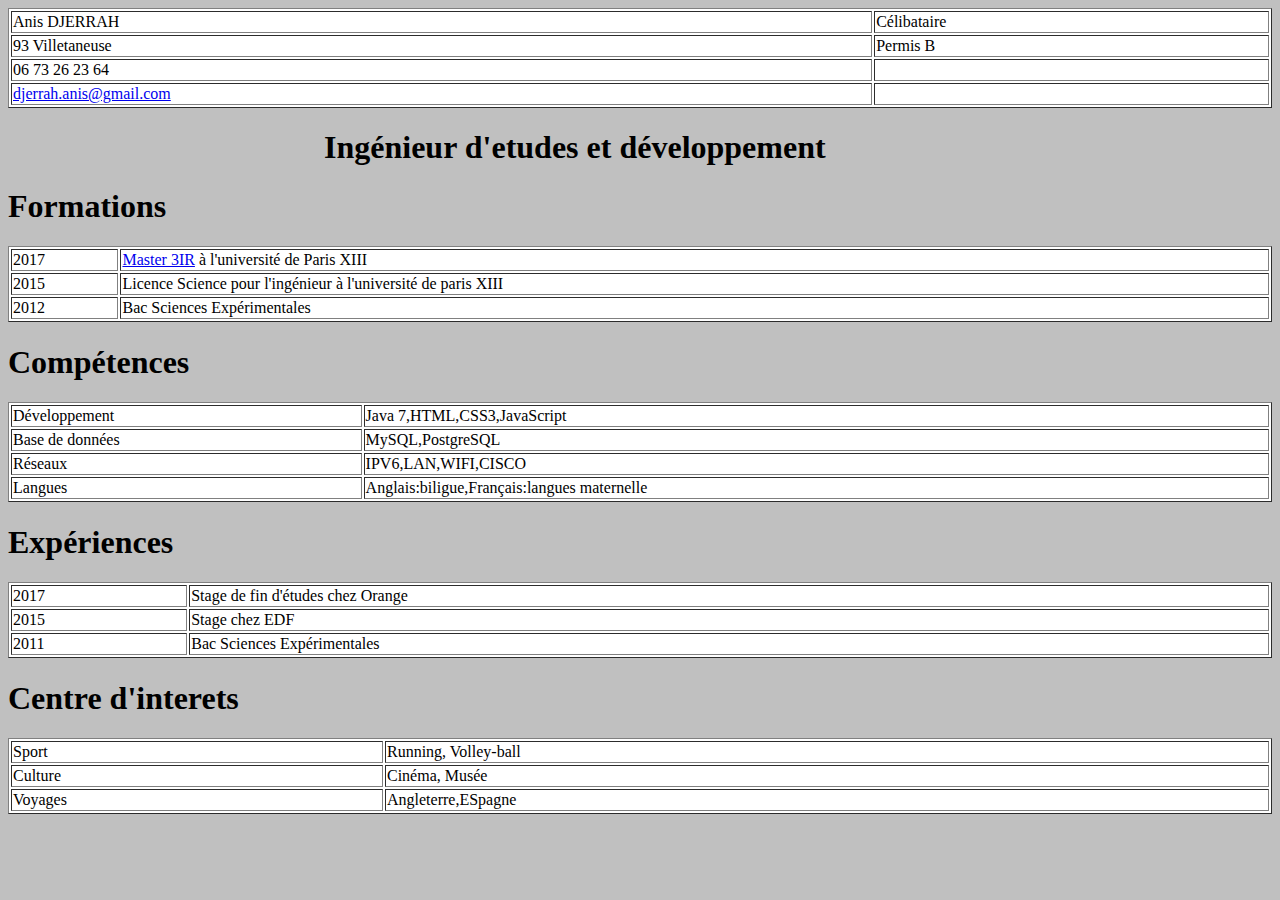
==== tp1/index.html @ 3b17a1cd "Rename index1.html to index.html" ====
<!DOCTYPE <!DOCTYPE html>
<html lang="fr">
<head>
    <meta charset="UTF-8">
    <title>CV</title>
    <link rel="stylesheet" href="cv.css">
</head>
<body>
<table  border="1" width="100%">
    <tr>
        <td>Anis DJERRAH</td>
        <td>Célibataire</td>
    </tr>
    <tr>
        <td>93 Villetaneuse</td>
        <td>Permis B</td>
    </tr>
    <tr>
        <td>06 73 26 23 64</td>
        <td></td>
    </tr>
    <tr>
       <td><a href="djerrah.anis@gmail.com" >djerrah.anis@gmail.com</a></td>
        <td></td>
    </tr>
</table>
<h1 class="in">Ingénieur d'etudes et développement</h1>
<h1>Formations</h1>
<table border="1" width="100%">
    <tr>
        <td>2017</td>
        <td><a href="google.com">Master 3IR</a> à l'université de Paris XIII</td>
    </tr>  
    <tr>
        <td>2015</td>
        <td>Licence Science pour l'ingénieur à l'université de paris XIII</td>      
    </tr>  
    <tr>
        <td>2012</td>
        <td>Bac Sciences Expérimentales</td>
    </tr>
</table> 
<h1>Compétences</h1>
<table border="1" width="100%">
    <tr>
        <td>Développement</td>
        <td>Java 7,HTML,CSS3,JavaScript</td>
    </tr>
    <tr>
        <td>Base de données</td>
        <td>MySQL,PostgreSQL</td>
    </tr>
    <tr>
        <td>Réseaux</td>
        <td>IPV6,LAN,WIFI,CISCO</td>
    </tr>
    <tr>
        <td>Langues</td>
        <td>Anglais:biligue,Français:langues maternelle</td>
    </tr>
</table>
<h1>Expériences</h1>
<table border="1" width="100%">
    <tr>
        <td>2017</td>
        <td>Stage de fin d'études chez Orange </td>
    </tr>
    <tr>
        <td>2015</td>
        <td>Stage chez EDF</td>
    </tr>
    <tr>
        <td>2011</td>
        <td>Bac Sciences Expérimentales</td>
    </tr>
</table>
<h1>Centre d'interets</h1>
<table border="1" width="100%">
        <tr>
            <td>Sport</td>
            <td>Running, Volley-ball</td>
        </tr>
        <tr>
            <td>Culture</td>
            <td>Cinéma, Musée</td>
        </tr>
        <tr>
            <td>Voyages</td>
            <td>Angleterre,ESpagne</td>
        </tr>
    </table>
</body>
</html>
---- tp1/cv.css ----
body
{
background-color: silver;
}
table
{
    background-color: white;
}
a:hover
{
    color: rgb(250, 192, 1);
}
.in
{
    
margin-left: 25%;
}
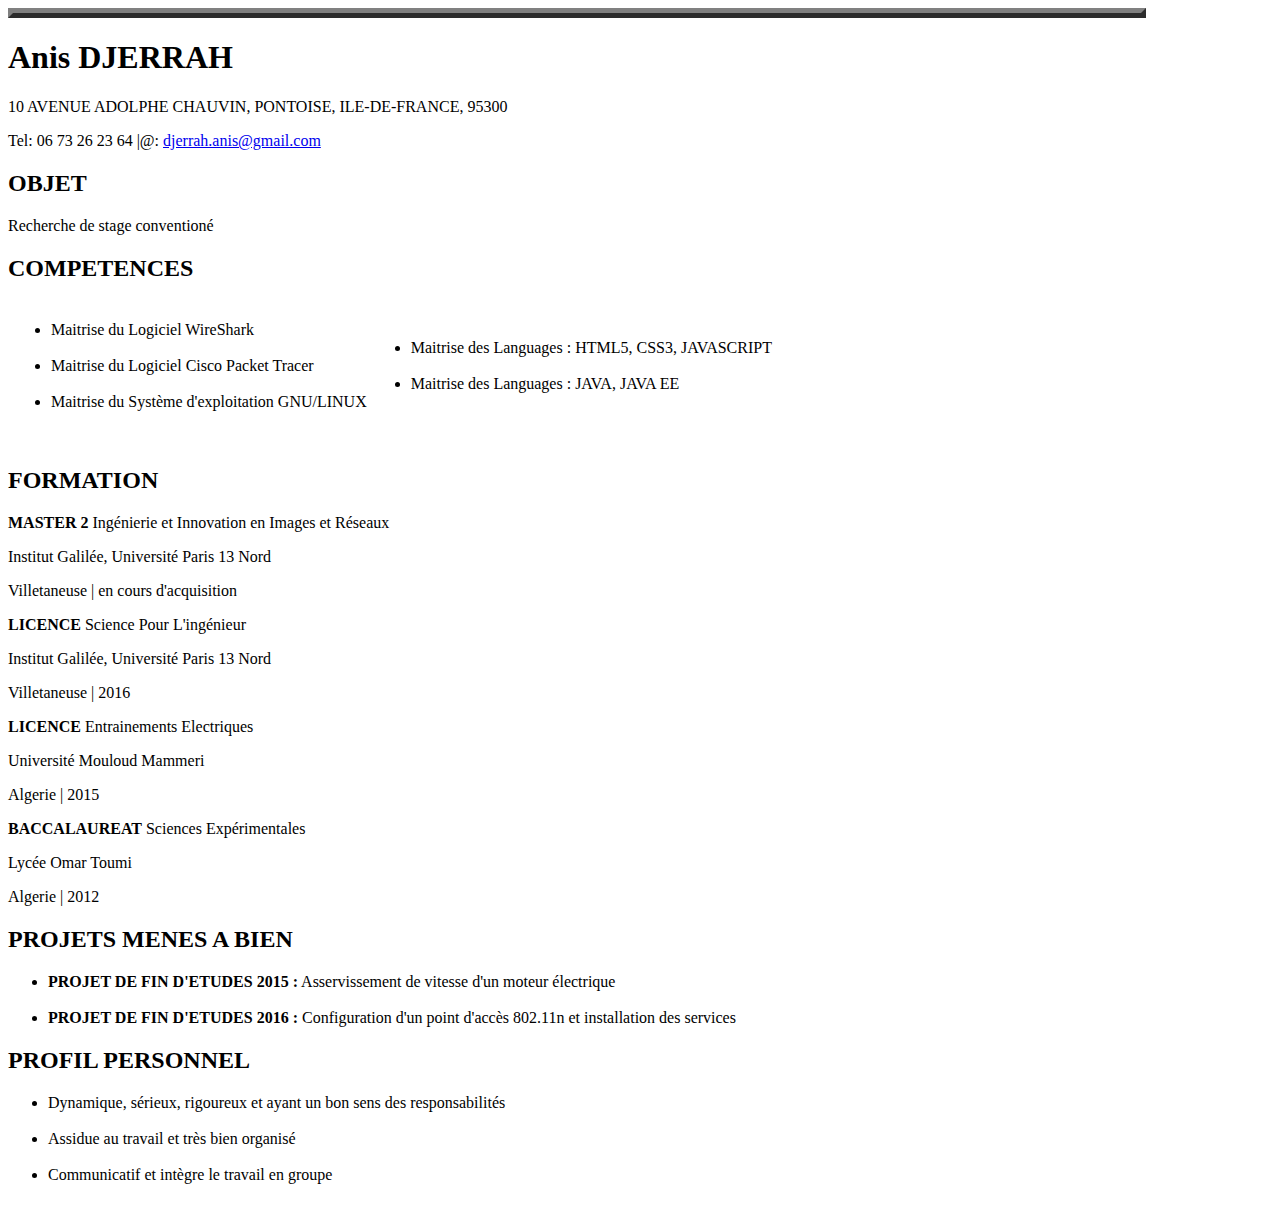
==== commit 47ea097b: "Update index.html" ====
--- a/tp1/index.html
+++ b/tp1/index.html
@@ -1,93 +1,63 @@
-<!DOCTYPE <!DOCTYPE html>
+<!DOCTYPE html>
 <html lang="fr">
 <head>
     <meta charset="UTF-8">
-    <title>CV</title>
-    <link rel="stylesheet" href="cv.css">
+    <title>Mon CV</title>
+    <link rel="stylesheet" href="cv-djerrah-anis.css">
 </head>
 <body>
-<table  border="1" width="100%">
-    <tr>
-        <td>Anis DJERRAH</td>
-        <td>Célibataire</td>
-    </tr>
-    <tr>
-        <td>93 Villetaneuse</td>
-        <td>Permis B</td>
-    </tr>
-    <tr>
-        <td>06 73 26 23 64</td>
-        <td></td>
-    </tr>
-    <tr>
-       <td><a href="djerrah.anis@gmail.com" >djerrah.anis@gmail.com</a></td>
-        <td></td>
-    </tr>
-</table>
-<h1 class="in">Ingénieur d'etudes et développement</h1>
-<h1>Formations</h1>
-<table border="1" width="100%">
-    <tr>
-        <td>2017</td>
-        <td><a href="google.com">Master 3IR</a> à l'université de Paris XIII</td>
-    </tr>  
-    <tr>
-        <td>2015</td>
-        <td>Licence Science pour l'ingénieur à l'université de paris XIII</td>      
-    </tr>  
-    <tr>
-        <td>2012</td>
-        <td>Bac Sciences Expérimentales</td>
-    </tr>
-</table> 
-<h1>Compétences</h1>
-<table border="1" width="100%">
-    <tr>
-        <td>Développement</td>
-        <td>Java 7,HTML,CSS3,JavaScript</td>
-    </tr>
-    <tr>
-        <td>Base de données</td>
-        <td>MySQL,PostgreSQL</td>
-    </tr>
-    <tr>
-        <td>Réseaux</td>
-        <td>IPV6,LAN,WIFI,CISCO</td>
-    </tr>
-    <tr>
-        <td>Langues</td>
-        <td>Anglais:biligue,Français:langues maternelle</td>
-    </tr>
-</table>
-<h1>Expériences</h1>
-<table border="1" width="100%">
-    <tr>
-        <td>2017</td>
-        <td>Stage de fin d'études chez Orange </td>
-    </tr>
-    <tr>
-        <td>2015</td>
-        <td>Stage chez EDF</td>
-    </tr>
-    <tr>
-        <td>2011</td>
-        <td>Bac Sciences Expérimentales</td>
-    </tr>
-</table>
-<h1>Centre d'interets</h1>
-<table border="1" width="100%">
+    <table border="5" width="90%">
+        <tr></tr>
+    </table>
+    <h1>Anis DJERRAH</h1>
+        <p>10 AVENUE ADOLPHE CHAUVIN, PONTOISE, ILE-DE-FRANCE, 95300</p>
+        <p>Tel: 06 73 26 23 64 |@: <a href="djerrah.anis@gmail.com">djerrah.anis@gmail.com</a></p>
+
+    <h2>OBJET</h2>
+      <p>Recherche de stage conventioné</p>
+    <h2>COMPETENCES</h2>
+    <table>
         <tr>
-            <td>Sport</td>
-            <td>Running, Volley-ball</td>
-        </tr>
-        <tr>
-            <td>Culture</td>
-            <td>Cinéma, Musée</td>
-        </tr>
-        <tr>
-            <td>Voyages</td>
-            <td>Angleterre,ESpagne</td>
+            <td>
+                <ul>
+                    <li>Maitrise du Logiciel WireShark</li> <br />
+                    <li>Maitrise du Logiciel Cisco Packet Tracer</li><br />
+                    <li>Maitrise du Système d'exploitation GNU/LINUX </li><br />
+                </ul>
+            </td>
+            <td>
+                <ul>
+                    <li>Maitrise des Languages : HTML5, CSS3, JAVASCRIPT</li><br />
+                    <li>Maitrise des Languages : JAVA, JAVA EE</li><br />
+                </ul>
+            </td>
         </tr>
     </table>
+    <h2>FORMATION</h2>
+    <div class="formation">
+    <P><strong>MASTER 2</strong> Ingénierie et Innovation en Images et Réseaux</P>
+    <p class="p1">Institut Galilée, Université Paris 13 Nord</p>
+    <p class="p2">Villetaneuse | en cours d'acquisition</p>
+    <p><strong>LICENCE</strong> Science Pour L'ingénieur</p>
+    <p class="p1">Institut Galilée, Université Paris 13 Nord</p>
+    <p class="p2">Villetaneuse | 2016</p>
+    <p><strong>LICENCE</strong> Entrainements Electriques</p>
+    <p class="p1">Université Mouloud Mammeri</p>
+    <p class="p2">Algerie | 2015</p>
+    <p><strong>BACCALAUREAT</strong> Sciences Expérimentales</p>
+     <p class="p1">Lycée Omar Toumi</p>
+     <p class="p2">Algerie | 2012</p>
+    </div>
+     <h2>PROJETS MENES A BIEN </h2>
+        <ul>
+            <li><strong>PROJET DE FIN D'ETUDES 2015 :</strong> Asservissement de vitesse d'un moteur électrique</li><br />
+            <li><strong>PROJET DE FIN D'ETUDES 2016 :</strong> Configuration d'un point d'accès 802.11n et installation des services</li>
+        </ul>
+    <h2>PROFIL PERSONNEL</h2>
+        <ul>
+            <li>Dynamique, sérieux, rigoureux et ayant un bon sens des responsabilités</li><br />
+            <li>Assidue au travail et très bien organisé</li><br />
+            <li>Communicatif et intègre le travail en groupe</li><br />
+        </ul>
 </body>
 </html>
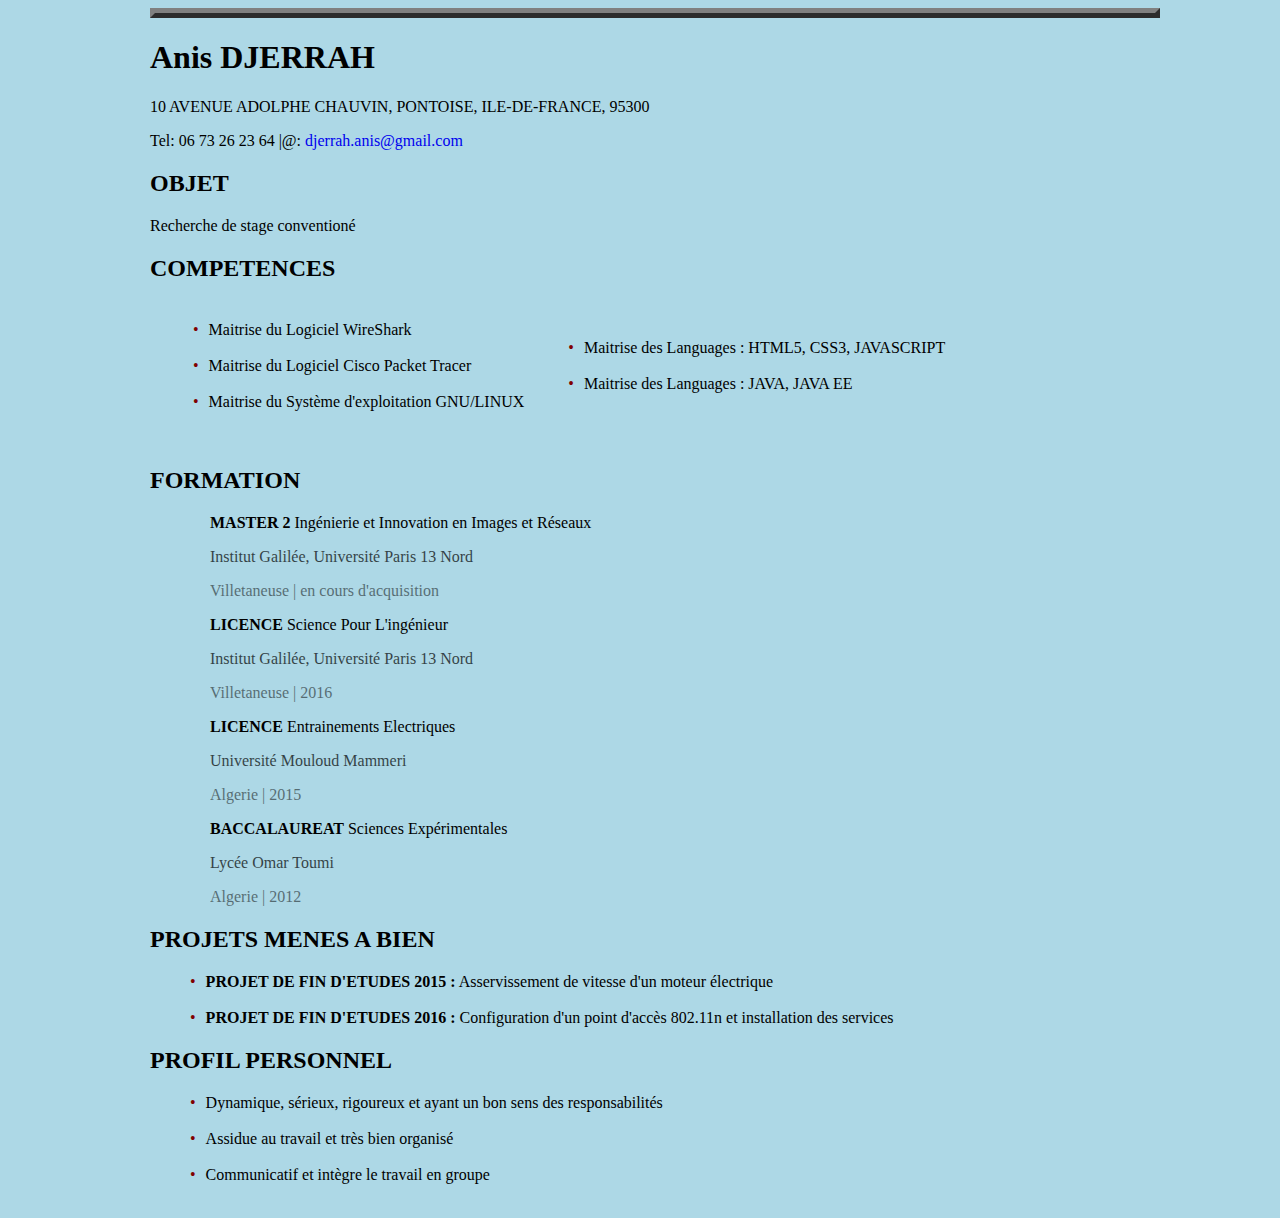
==== commit d7cf6bf1: "Update index.html" ====
--- a/tp1/index.html
+++ b/tp1/index.html
@@ -3,7 +3,7 @@
 <head>
     <meta charset="UTF-8">
     <title>Mon CV</title>
-    <link rel="stylesheet" href="cv-djerrah-anis.css">
+    <link rel="stylesheet" href="cv.css">
 </head>
 <body>
     <table border="5" width="90%">
--- a/tp1/cv.css
+++ b/tp1/cv.css
@@ -0,0 +1,38 @@
+body
+{
+    margin-left: 150px;
+    background-color :lightblue;
+    opacity: 1;
+}
+.formation
+{
+   margin-left: 60px;
+}
+.p1
+{
+   opacity: 0.7;
+}
+.p2
+{
+    opacity: 0.5;
+    
+}
+	
+ul {
+	list-style-type: none;
+}
+ 
+ul li:before {
+	content: "\2022";
+	margin-right: 10px;
+	color: maroon;
+}
+a:hover
+{
+color: rgb(238, 6, 37);
+text-decoration-line: unset;
+}
+a
+{
+    text-decoration-line: unset;   
+}
